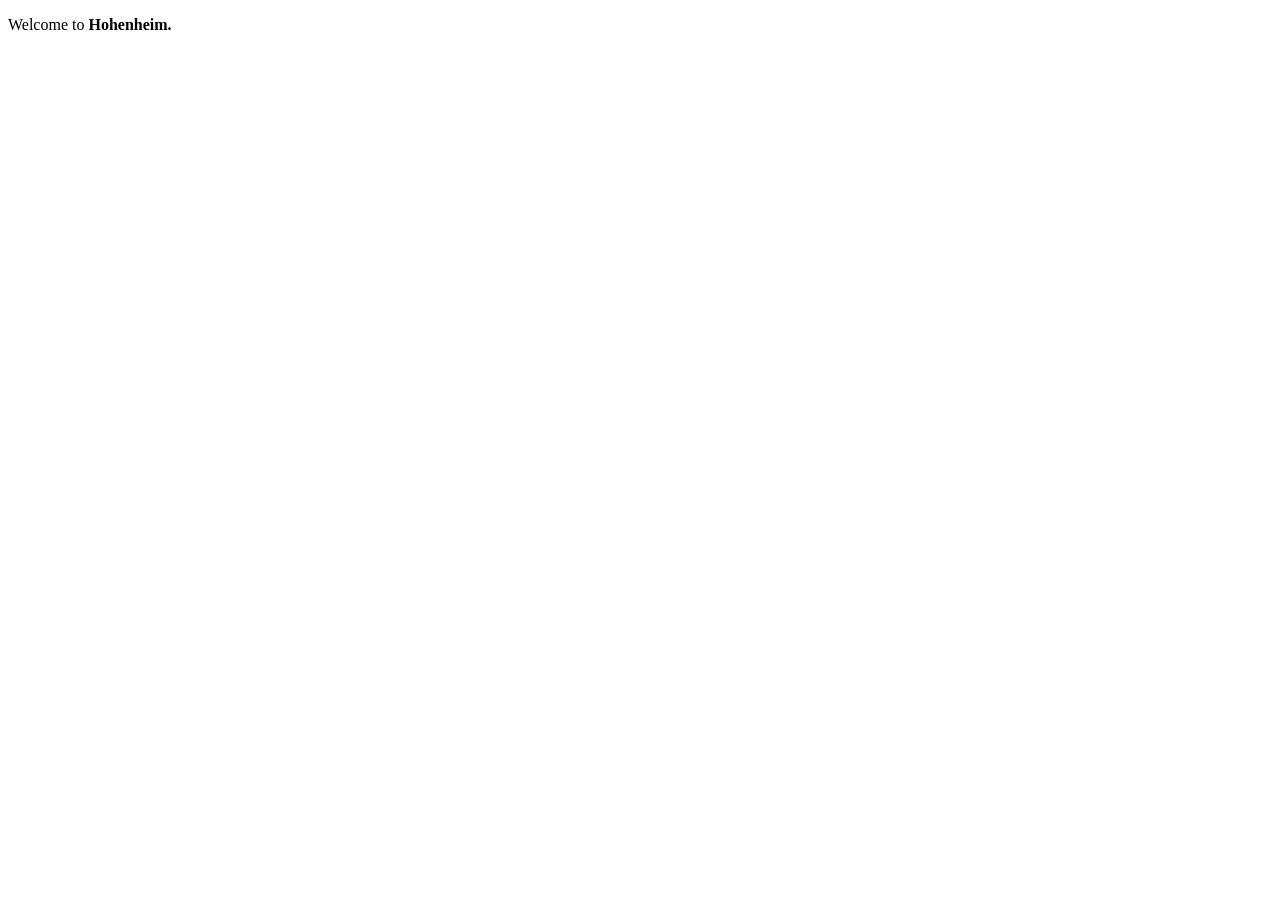
==== etc/netty/index.html @ f4614773 "init" ====
<!DOCTYPE html>
<html lang="en">
<head>
  <title>Bonjour!</title>

  <meta charset="utf-8">
  <meta http-equiv="X-UA-Compatible" content="IE=edge">
  <meta name="viewport" content="width=device-width, initial-scale=1.0, maximum-scale=1.0, user-scalable=no">

  <link rel="shortcut icon" type="image/png" href="/public/images/favicon.png"/>
  <link rel="stylesheet" media="screen" href="/public/vendors/bootstrap/css/bootstrap.min.css"/>
  <link rel="stylesheet" media="screen" href="/public/vendors/bootstrap/css/bootstrap-theme.min.css"/>
  <!--
  <link rel="stylesheet" media="screen" href="/public/c/webcommon.css"/>
  <link rel="stylesheet" media="screen" href="/public/styles/main.css"/>
  -->
  <script type="text/javascript" src="/public/vendors/modernizr/modernizr.custom.js"></script>
</head>
<body>
  <p>Welcome to <b>Hohenheim.</b></p>



  <script type="text/javascript" src="/public/c/webcommon.js"></script>
  <script type="text/javascript" src="/public/vendors/bootstrap/js/bootstrap.min.js"></script>
</body>
</html>
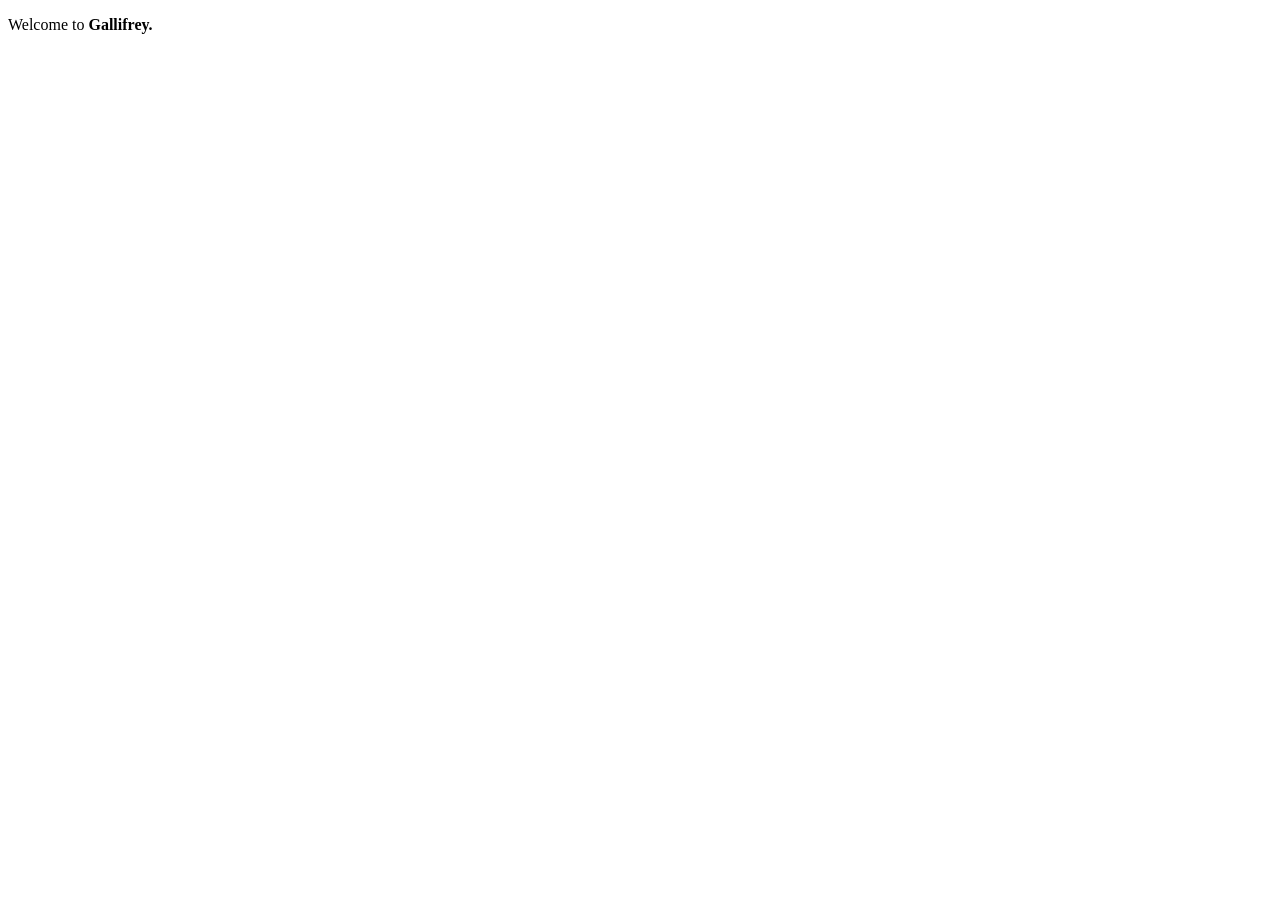
==== commit 00f995cc: "kl" ====
--- a/etc/netty/index.html
+++ b/etc/netty/index.html
@@ -17,7 +17,7 @@
   <script type="text/javascript" src="/public/vendors/modernizr/modernizr.custom.js"></script>
 </head>
 <body>
-  <p>Welcome to <b>Hohenheim.</b></p>
+  <p>Welcome to <b>Gallifrey.</b></p>
 
 
 
